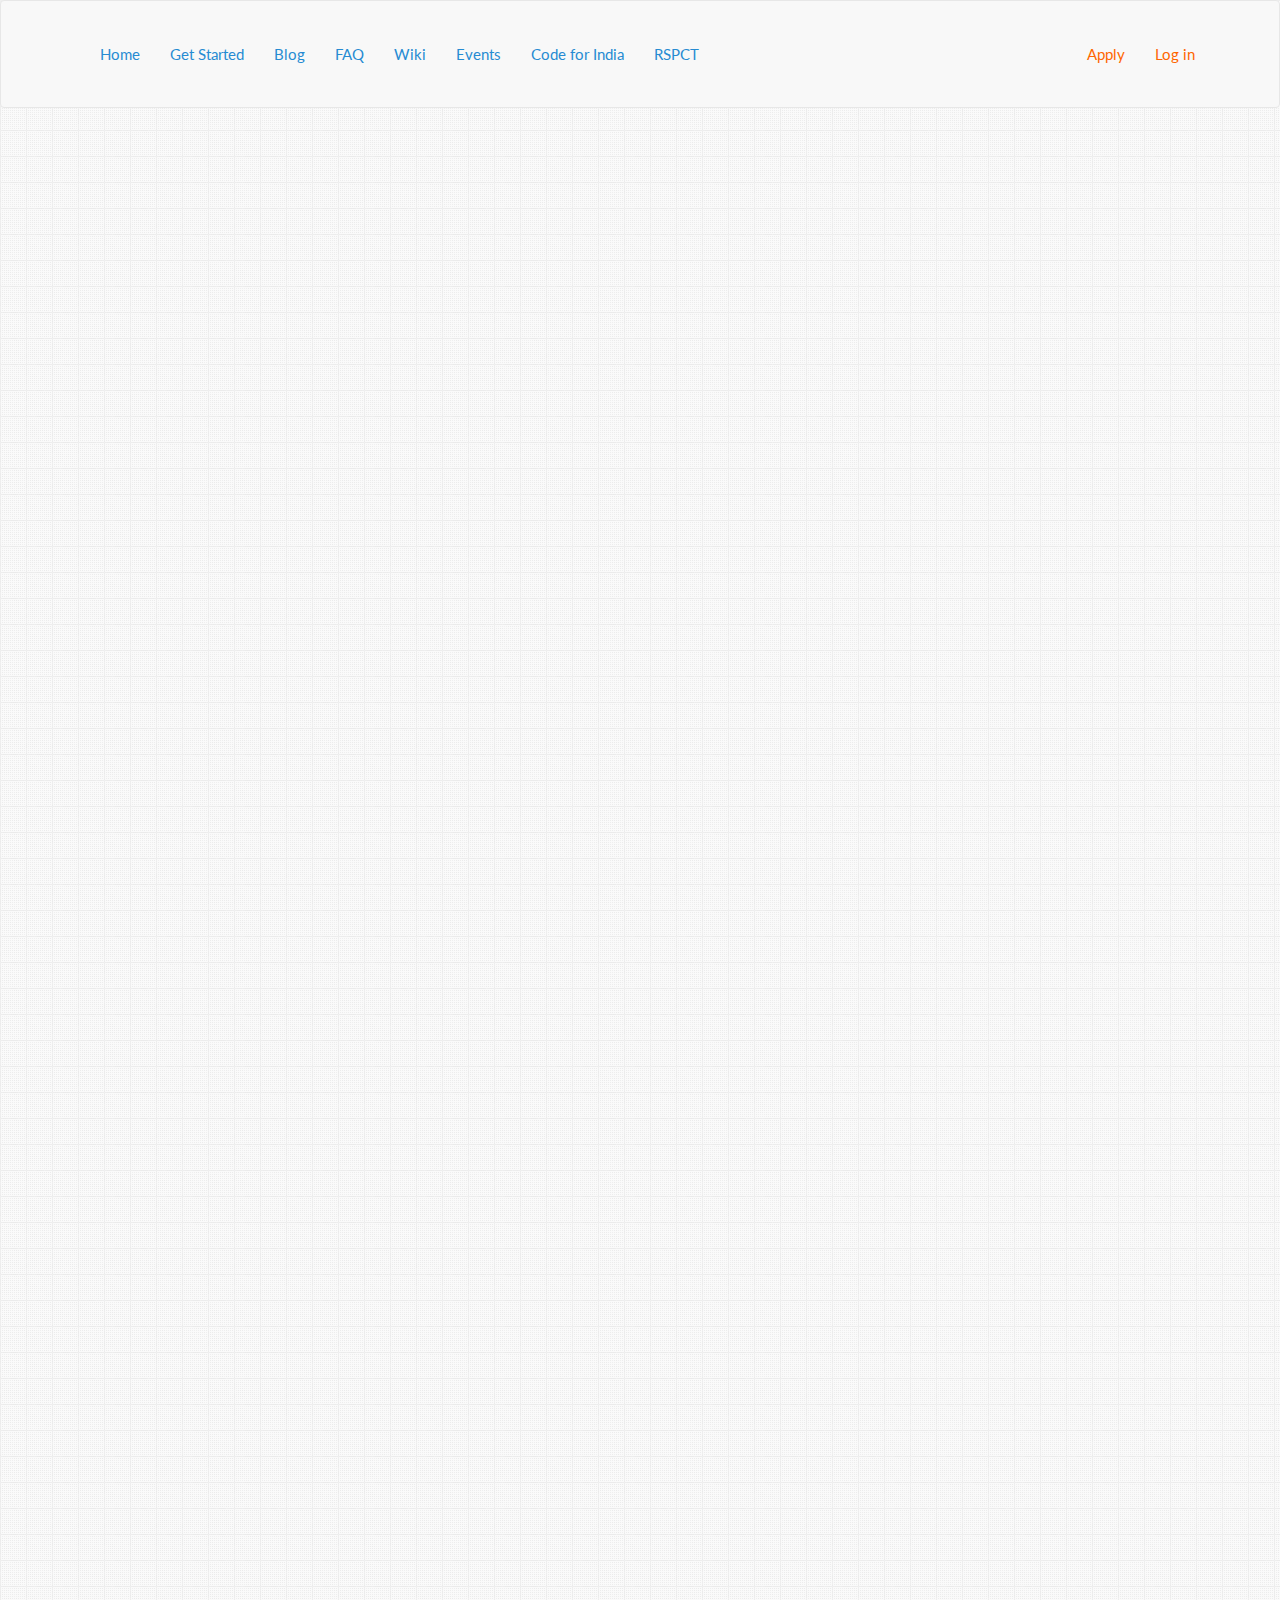
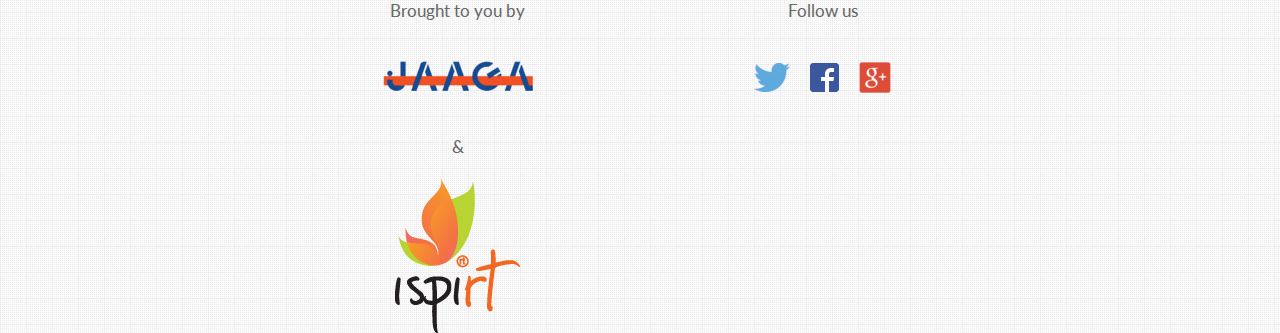
==== apply/index.html @ a24d8fbe "Update" ====
<!doctype html>
<html lang="en">

<head>
	<title>Register for April Code Sprint</title>
    <meta name="description" content="">

        <meta charset="UTF-8">
    <meta http-equiv="X-UA-Compatible" content="IE=edge">

	<meta name="viewport" content="width=device-width, initial-scale=1">

    <!-- <link rel="icon" href="/static/img/rspct-favicon.png"> -->

	<link rel="stylesheet" href="/static/css/bootstrap-3.3.2.min.css">
	<link rel="stylesheet" href="/static/css/main.css">
	<link rel="stylesheet" href="//fonts.googleapis.com/css?family=Lato">

    <script>
        (function(i,s,o,g,r,a,m){i['GoogleAnalyticsObject']=r;i[r]=i[r]||function(){
        (i[r].q=i[r].q||[]).push(arguments)},i[r].l=1*new Date();a=s.createElement(o),
        m=s.getElementsByTagName(o)[0];a.async=1;a.src=g;m.parentNode.insertBefore(a,m)
        })(window,document,'script','//www.google-analytics.com/analytics.js','ga');

        ga('create', 'UA-60143804-2', 'auto');
        ga('send', 'pageview');
    </script>


</head>

<body>

<nav class="navbar navbar-default navbar-custom">
  <div class="container">
    <div class="navbar-header">
      <button type="button" class="navbar-toggle collapsed" data-toggle="collapse" data-target="#bs-example-navbar-collapse-1">
        <span class="sr-only">Toggle navigation</span>
        <span class="icon-bar"></span>
        <span class="icon-bar"></span>
        <span class="icon-bar"></span>
        <span class="icon-bar"></span>
      </button>
    </div>

    <div class="collapse navbar-collapse" id="bs-example-navbar-collapse-1">
      <ul class="nav navbar-nav">
        <li><a href="/">Home</a></li>
        <li><a href="/get-started">Get Started</a></li>
        <li><a href="http://blog.learntocode.social">Blog</a></li>
        <li><a href="/faq">FAQ</a></li>
        <li><a href="https://github.com/learntocode-social/Wiki/wiki" target="_blank">Wiki</a></li>
        <li><a href="/events">Events</a></li>
        <li><a href="http://codeforindia.org/cfi-fellowship-program" target="_blank">Code for India</a></li>
        <li><a href="http://rspct.in" target="_blank">RSPCT</a></li>
      </ul>
      
      <ul class="nav navbar-nav navbar-right">
          <li><a href="/apply">Apply</a></li>
          <li><a href="https://learntocode-social.slack.com">Log in</a></li>
      </ul>
    </div>
  </div>
</nav>


<div class="container text-center">
	<div class="row">
        <iframe src="https://docs.google.com/forms/d/1I0bYeBIe-LKWaQo5OYSEhQyoqQzLbJ8RtUDSAAPvq8U/viewform?embedded=true" width="760" height="1400" frameborder="0" marginheight="0" marginwidth="0">Loading...</iframe>
    </div>
</div>

<div class="padding-md-top padding-md-bot">
</div>

<div class="container">
    <div class="row col-md-offset-2 col-md-8 text-center">
        <div class="col-xs-12 col-md-6 logo">
            <p>Brought to you by</p>

            <div class="margin-md-top">
                <a href="http://jaaga.in" target="_blank">
                    <img src="/static/img/jaaga-logo.png">
                </a>
            </div>

            <p class="margin-md-top">&amp;</p>

            <div>
                <a href="http://www.ispirt.in/" target="_blank">
                    <img src="/static/img/ispirit-logo.png">
                </a>
            </div>
        </div>

        <div class="col-xs-12 col-md-6 social-media text-center">
            <p>Follow us</p>

            <div class="margin-md-top">
                <a href="https://twitter.com/ltcsocial" target="_blank" class="button">
                    <img src="/static/img/twitter-logo.png">
                </a>
                &nbsp;
                &nbsp;
                <a href="https://facebook.com/learntocode.social" target="_blank" class="button">
                    <img src="/static/img/facebook-logo.png">
                </a>
                &nbsp;
                &nbsp;
                <a href="https://www.google.com/+LearntoCodeSocialCommunity" target="_blank" class="button">
                    <img src="/static/img/google-plus-logo.png">
                </a>
            </div>
        </div>
    </div>
</div>

<script type="text/javascript">
    setTimeout(function(){var a=document.createElement("script");
            var b=document.getElementsByTagName("script")[0];
            a.src=document.location.protocol+"//script.crazyegg.com/pages/scripts/0030/0900.js?"+Math.floor(new Date().getTime()/3600000);
            a.async=true;a.type="text/javascript";b.parentNode.insertBefore(a,b)}, 1);
</script>

<script src="/static/js/jquery-2.1.3.min.js"></script>
<script src="/static/js/bootstrap-3.3.2.min.js"></script>


<script src="/static/js/jquery-2.1.3.min.js"></script>
<script src="/static/js/bootstrap-3.3.2.min.js"></script>


</body>

</html>
---- static/css/main.css ----
body {
	background-image: url(/static/img/tiny-grid.png);
	font-family: "Lato", sans-serif;
    color: #666;
}

a, a:hover, a:active {
    text-decoration: none;
    color: #268BD2;
}

h1 a, h1 a:hover, h1 a:active {
    text-decoration: none;
    color: #DC322F;
}

h2 a, h2 a:hover, h2 a:active {
    text-decoration: none;
    color: #DC322F;
}

p {
    font-size: 1.2em;
    color: #666;
    padding-top: 0.6em;
    padding-bottom: 0.6em;
}

ul {
    font-size: 1.2em;
    color: #666;
}

.navbar-custom {
	padding: 2em;
}

.navbar-default .navbar-nav > li > a {
	font-size: 0.9em;
    color: #268BD2;
}

.navbar-default .navbar-right > li > a {
    color: #FF6600;
}

.title-text {
	padding-top: 3em;
	padding-bottom: 4em;
}

.title-text h1 {
	line-height: 1.3em;
}

.post-nav-btn {
	white-space: normal;
    
}
	
.btn-border {
	border: solid 1px #BDBDBD;
	border-radius: 10px;
	padding: 3%;

}

.cta-btn .btn {
	background-color: #FF6600;
	color: white;
	font-size: 1.25em;
}

.cta-btn .btn:hover {
	background-color: #F57C00;
}

.footer-content li {
	display: inline;
}

.jaaga-logo {
    height: 70px;
    background: url(/img/jaaga-logo.png) center center no-repeat;
}

.ispirit-logo {
    height: 154px;
    background: url(/img/ispirit-logo.png) center center no-repeat;
}

.color-orange {
    color: #FF6600;
}

.color-blue {
    color: #268BD2;
}

.color-red {
    color: #DC322F;
}

h1 {
	font-size: 2.5em;
    color: #DC322F;
}

h1.h2 {
	font-size:1.8em;
	line-height: 1.75em;
	text-align: center;
    color: #DC322F;
}

h2 {
	font-size:1.8em;
	line-height: 1.75em;
	text-align: center;
    color: #DC322F;
}

h3 {
	font-size:1.6em;
	line-height: 1.75em;
	text-align: center;
    color: #DC322F;
}

a:active {
    position: relative;
    top: 2px;
}

.margin-md-top {
	margin-top: 2em;
}

.margin-md-bot {
	margin-bottom: 2em;
}

.padding-md-top {
    padding-top: 2em;
}

.padding-md-bot {
    padding-bottom: 2em;
}

.margin-lg-top {
    margin-top: 4em;
}

.margin-lg-bot {
    margin-bottom: 4em;
}
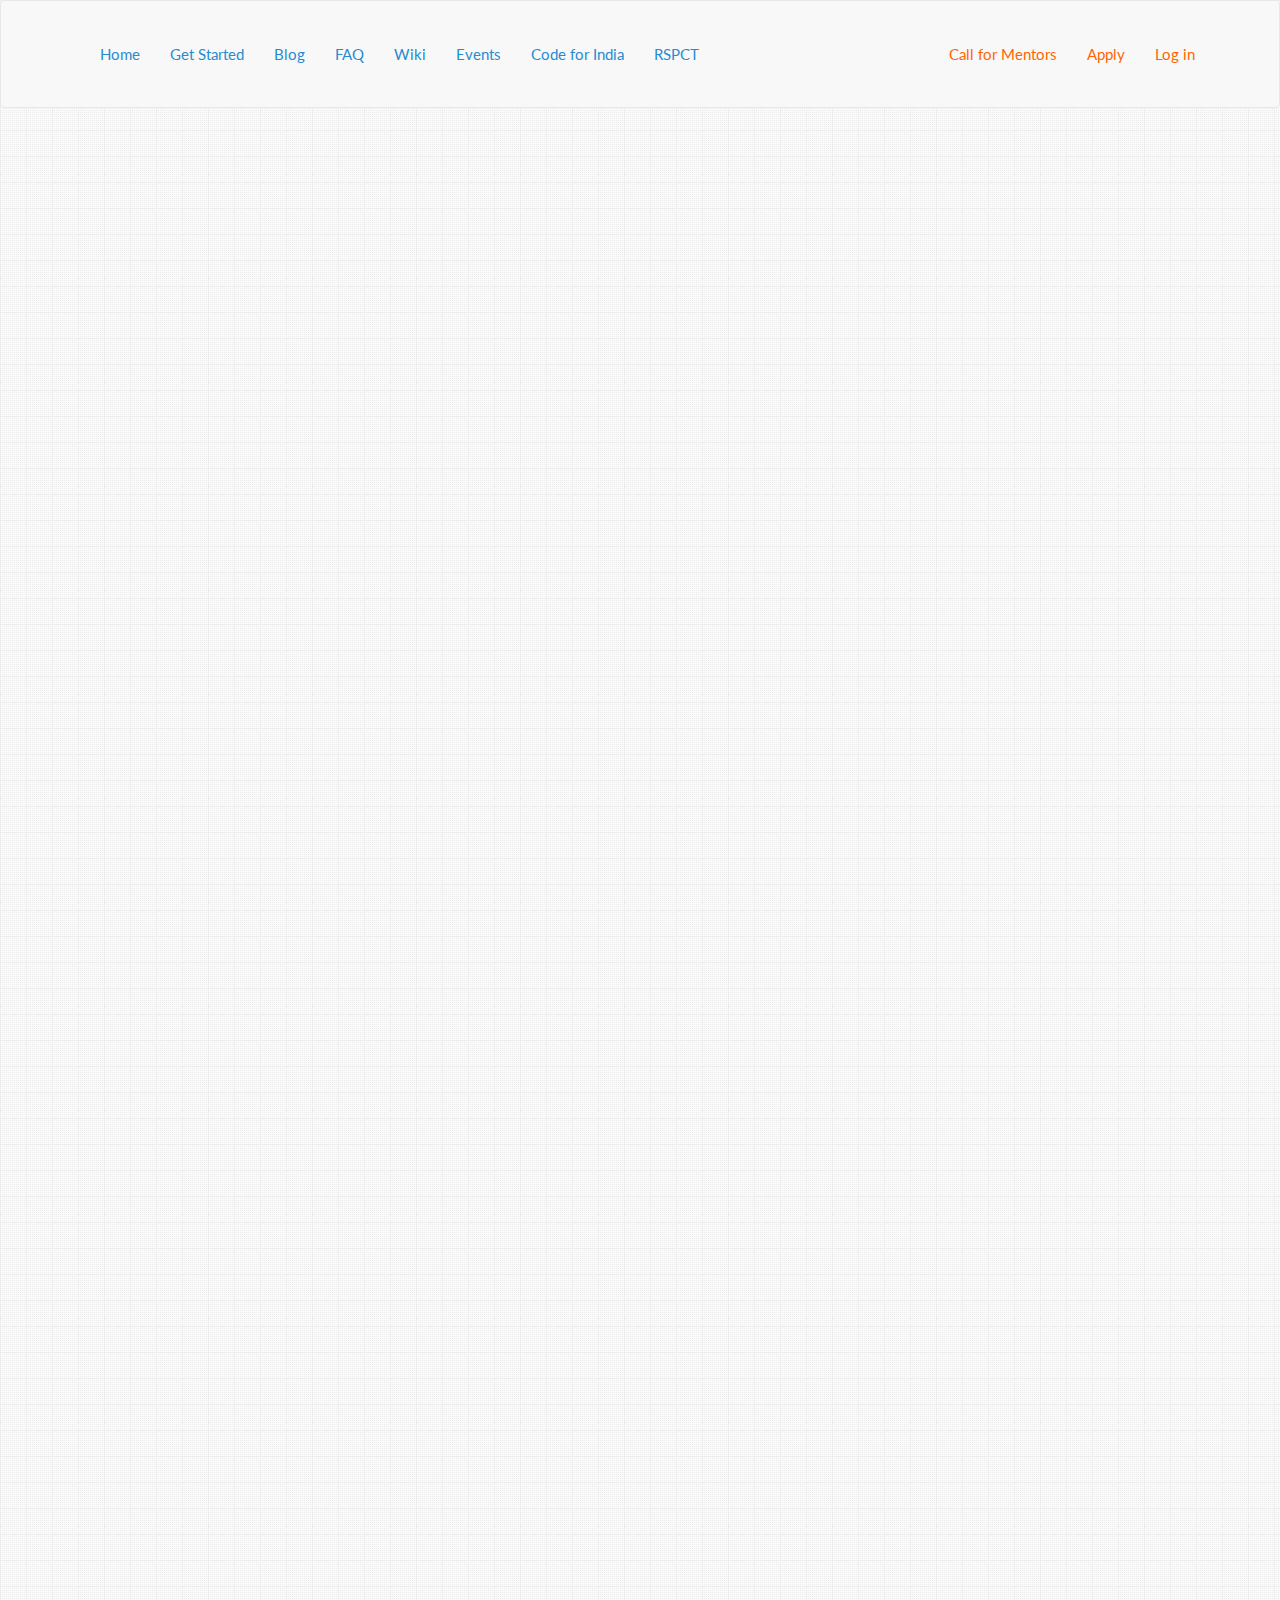
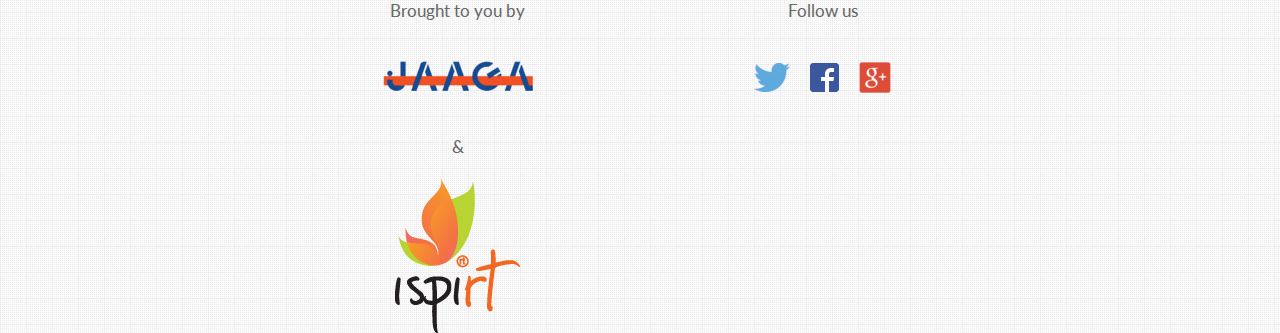
==== commit 25e07c97: "Add Call for Mentors" ====
--- a/apply/index.html
+++ b/apply/index.html
@@ -2,7 +2,7 @@
 <html lang="en">
 
 <head>
-	<title>Register for April Code Sprint</title>
+	<title>Apply | LearnToCode.Social</title>
     <meta name="description" content="">
 
         <meta charset="UTF-8">
@@ -56,7 +56,8 @@
       </ul>
       
       <ul class="nav navbar-nav navbar-right">
-          <li><a href="/apply">Apply</a></li>
+          <li><a href="/call-for-mentors/">Call for Mentors</a></li>
+          <li><a href="/apply/">Apply</a></li>
           <li><a href="https://learntocode-social.slack.com">Log in</a></li>
       </ul>
     </div>
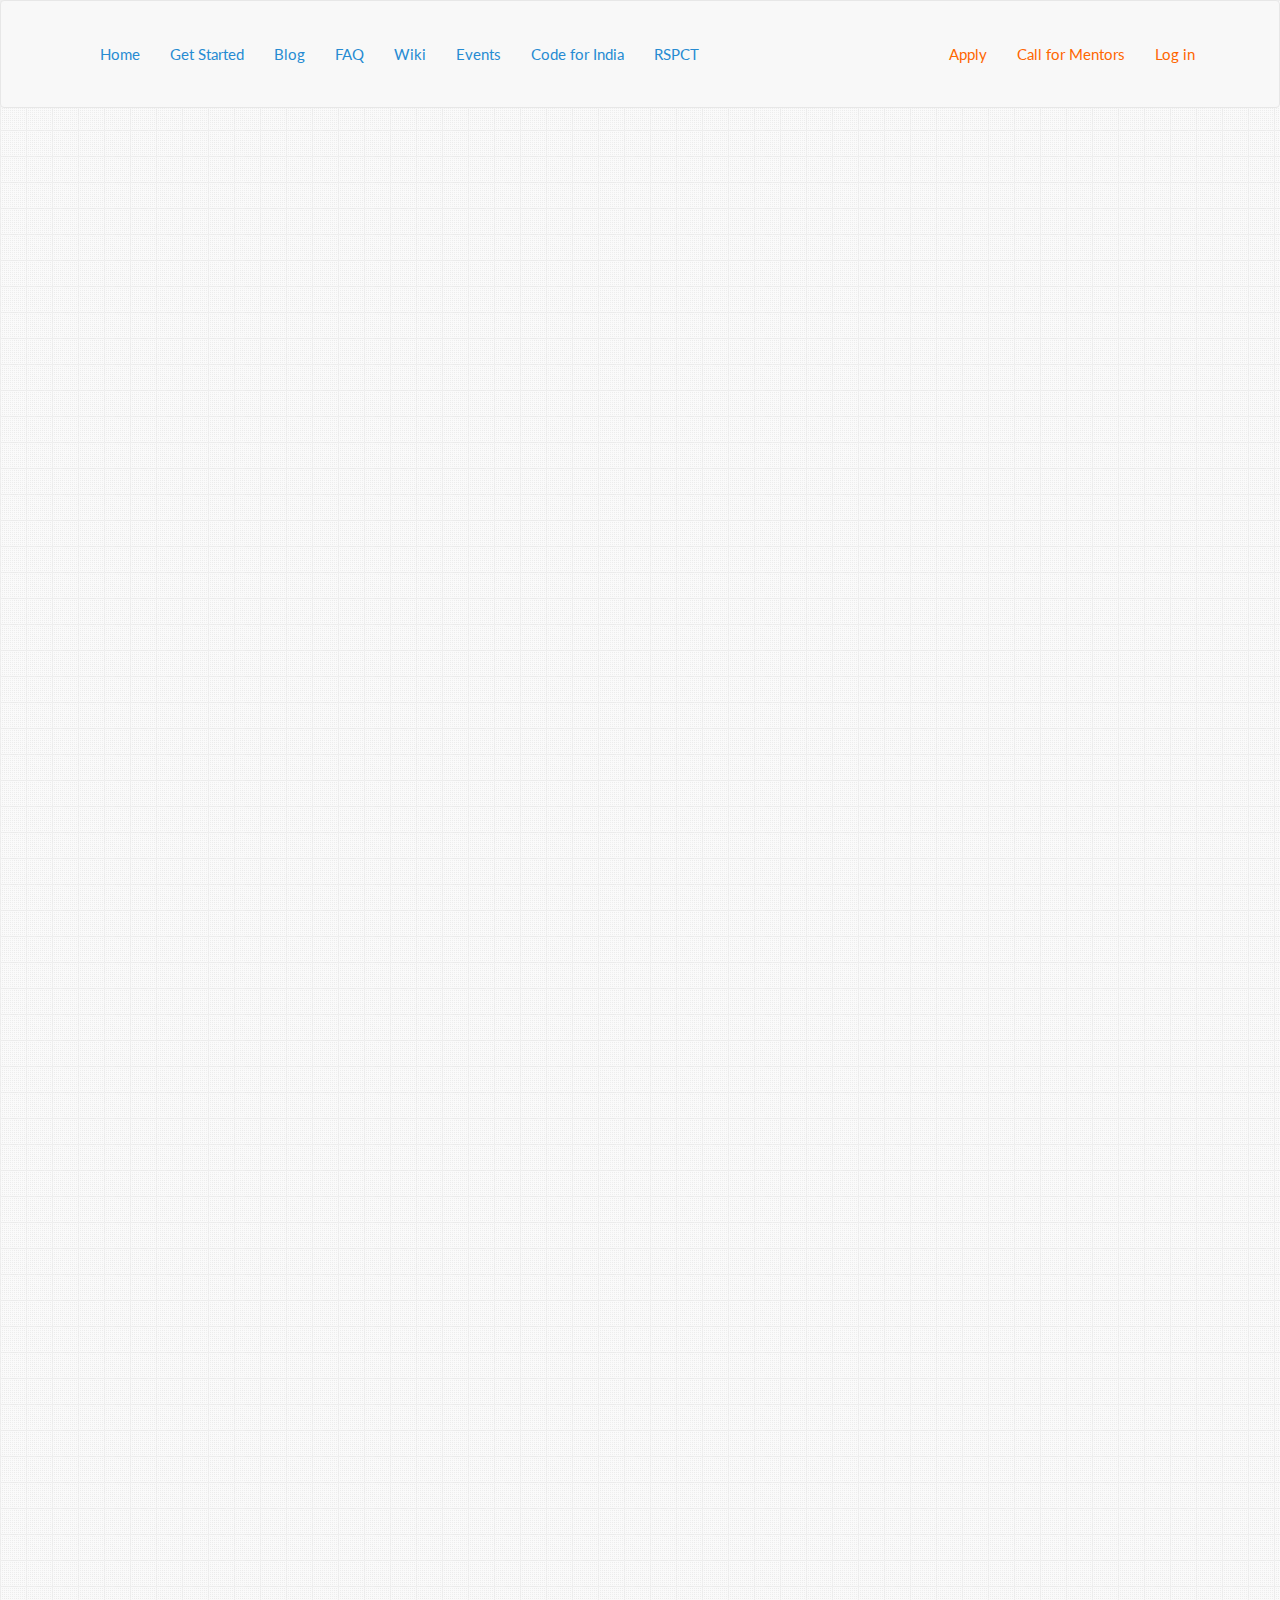
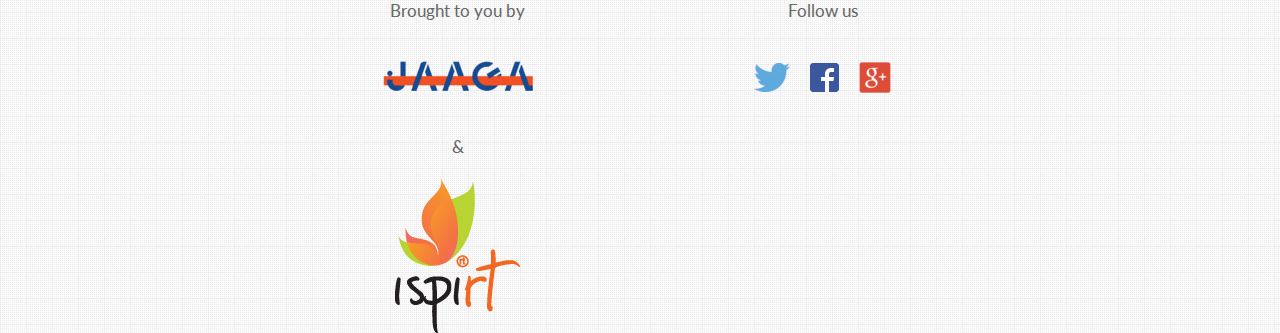
==== commit a7d4f8aa: "Update" ====
--- a/apply/index.html
+++ b/apply/index.html
@@ -2,7 +2,7 @@
 <html lang="en">
 
 <head>
-	<title>Apply | LearnToCode.Social</title>
+	<title>Apply</title>
     <meta name="description" content="">
 
         <meta charset="UTF-8">
@@ -56,8 +56,8 @@
       </ul>
       
       <ul class="nav navbar-nav navbar-right">
+          <li><a href="/apply/">Apply</a></li>
           <li><a href="/call-for-mentors/">Call for Mentors</a></li>
-          <li><a href="/apply/">Apply</a></li>
           <li><a href="https://learntocode-social.slack.com">Log in</a></li>
       </ul>
     </div>
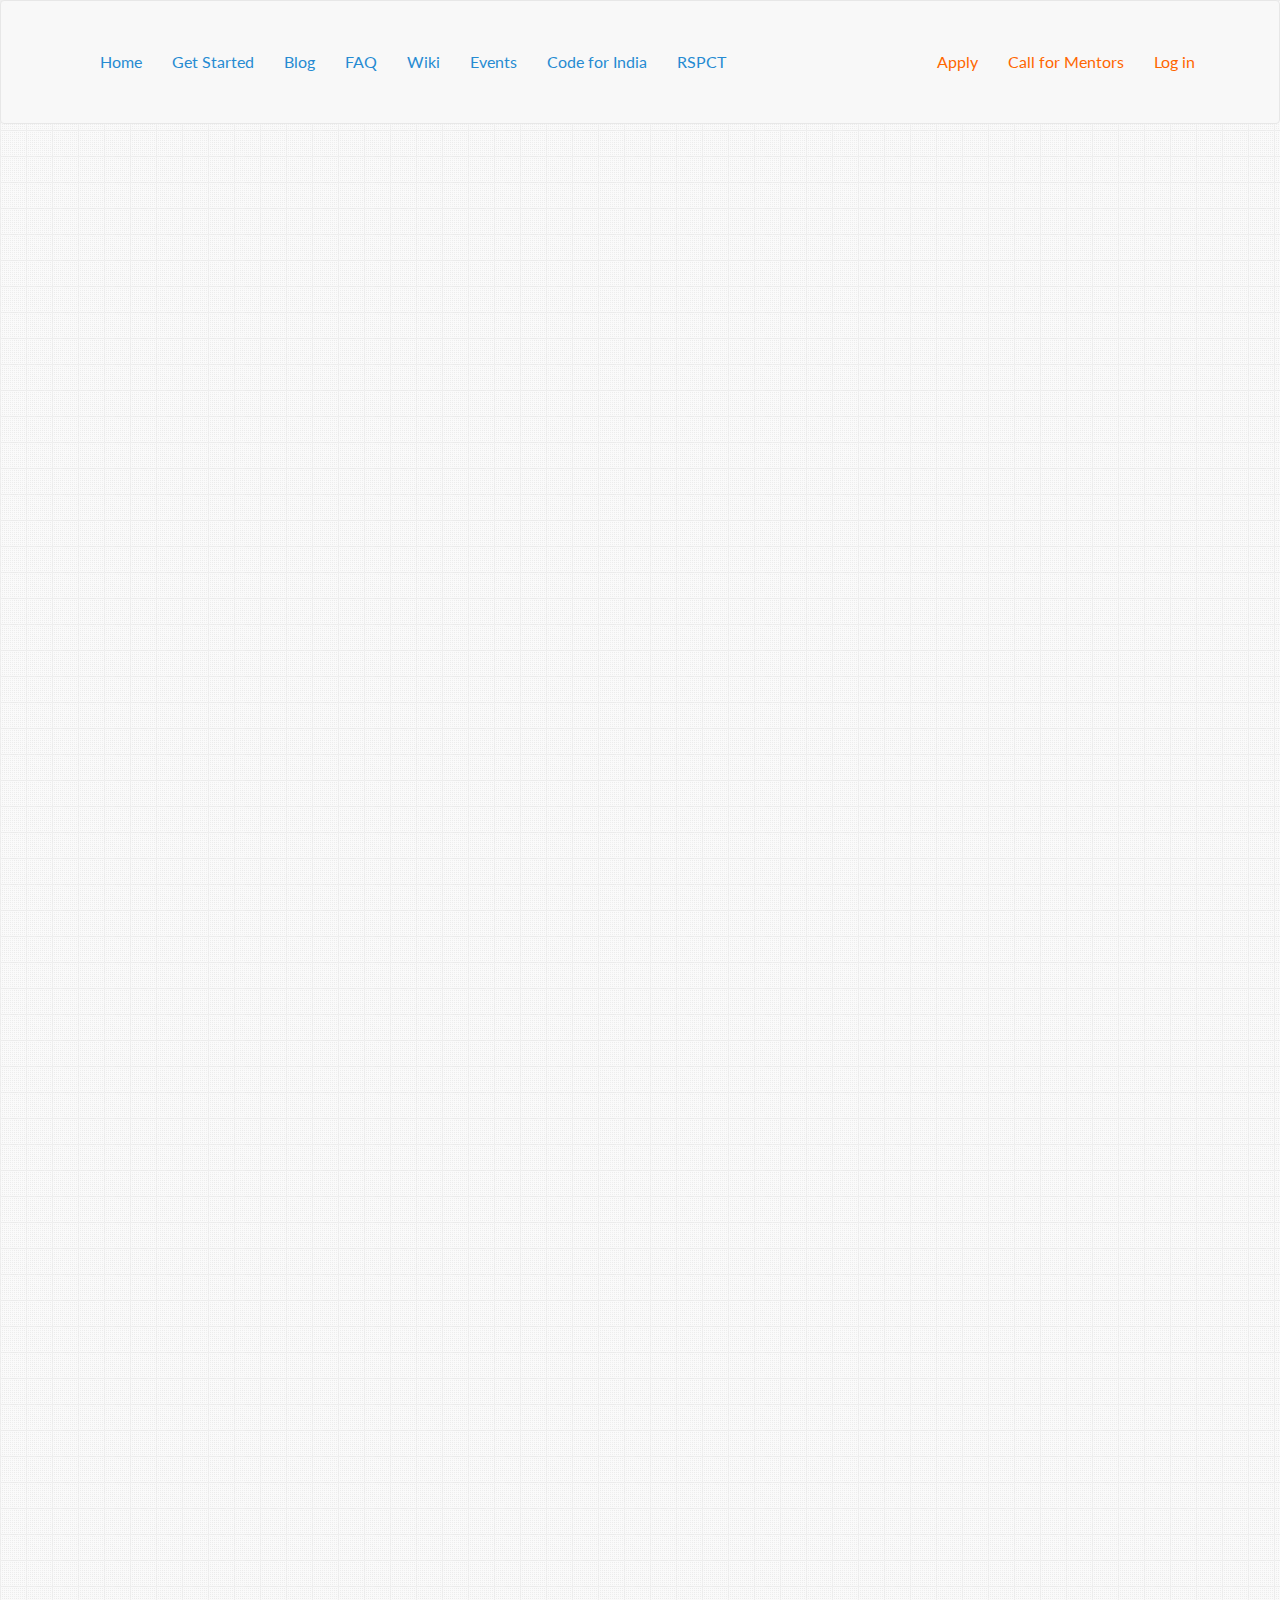
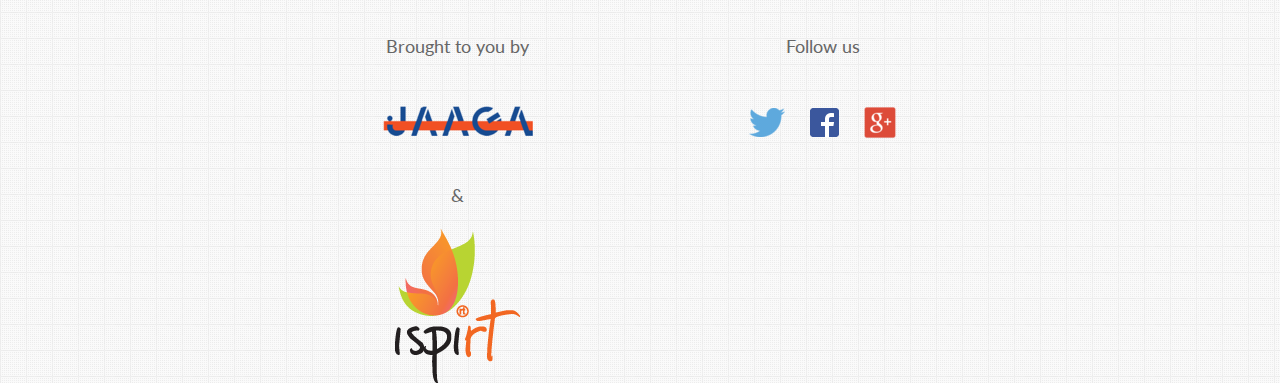
==== commit 8a2d62f0: "Updates" ====
--- a/apply/index.html
+++ b/apply/index.html
@@ -3,7 +3,7 @@
 
 <head>
 	<title>Apply</title>
-    <meta name="description" content="">
+    <meta name="description" content="Apply to join the LearnToCode.Social community">
 
         <meta charset="UTF-8">
     <meta http-equiv="X-UA-Compatible" content="IE=edge">
--- a/static/css/main.css
+++ b/static/css/main.css
@@ -1,6 +1,7 @@
 body {
 	background-image: url(/static/img/tiny-grid.png);
 	font-family: "Lato", sans-serif;
+    font-size: 18px;
     color: #666;
 }
 
@@ -20,15 +21,20 @@
 }
 
 p {
-    font-size: 1.2em;
     color: #666;
     padding-top: 0.6em;
     padding-bottom: 0.6em;
+    font-size: 18px;
 }
 
 ul {
-    font-size: 1.2em;
     color: #666;
+    font-size: 18px;
+}
+
+ol {
+    color:#666;
+    font-size: 18px;
 }
 
 .navbar-custom {
@@ -36,7 +42,7 @@
 }
 
 .navbar-default .navbar-nav > li > a {
-	font-size: 0.9em;
+	font-size: 16px;
     color: #268BD2;
 }
 
@@ -68,7 +74,7 @@
 .cta-btn .btn {
 	background-color: #FF6600;
 	color: white;
-	font-size: 1.25em;
+	font-size: 20px;
 }
 
 .cta-btn .btn:hover {
@@ -102,26 +108,26 @@
 }
 
 h1 {
-	font-size: 2.5em;
+	font-size: 36px;
     color: #DC322F;
 }
 
 h1.h2 {
-	font-size:1.8em;
+	font-size: 27px;
 	line-height: 1.75em;
 	text-align: center;
     color: #DC322F;
 }
 
 h2 {
-	font-size:1.8em;
+	font-size: 27px;
 	line-height: 1.75em;
 	text-align: center;
     color: #DC322F;
 }
 
 h3 {
-	font-size:1.6em;
+	font-size: 18px;
 	line-height: 1.75em;
 	text-align: center;
     color: #DC322F;
